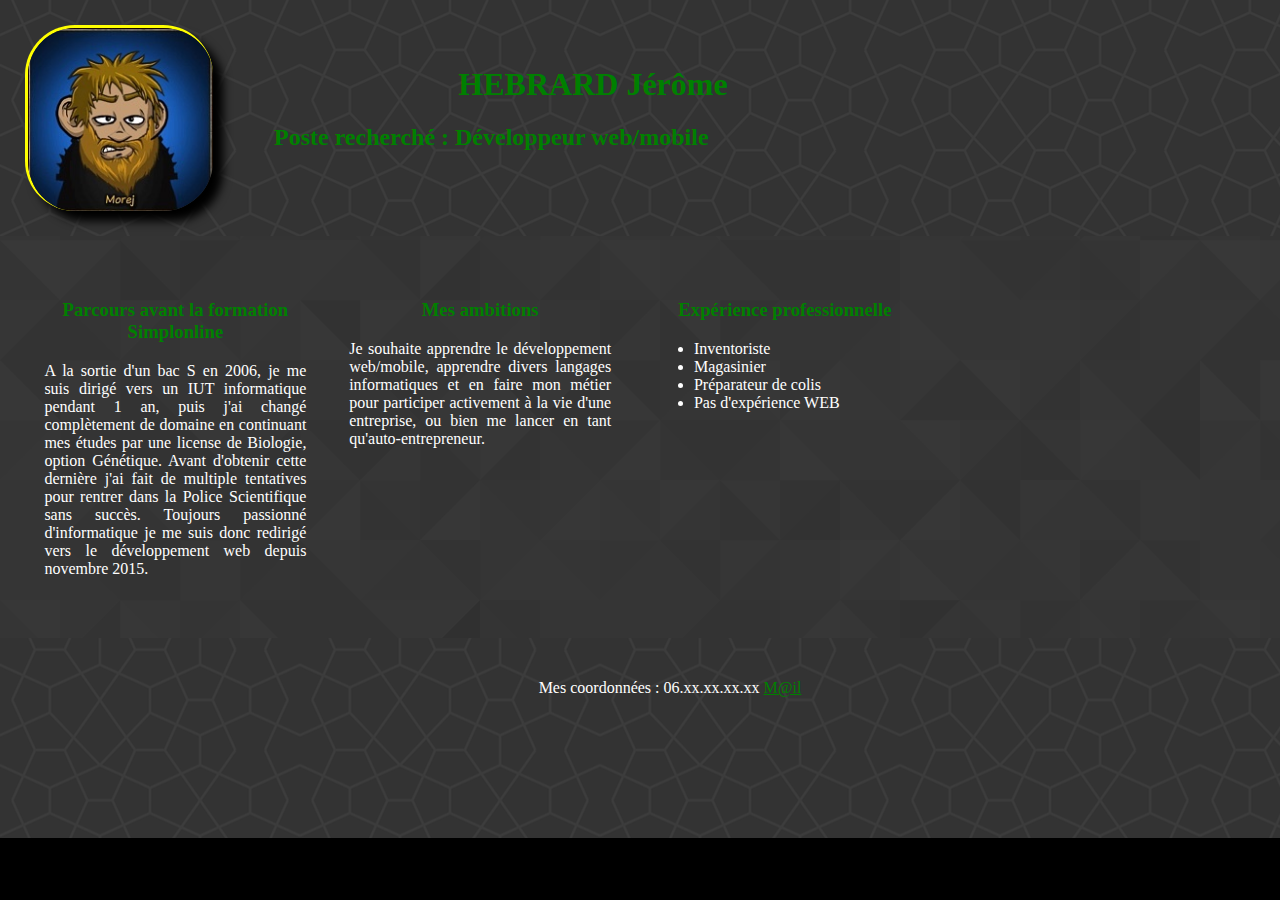
==== Exercice1/index.html @ 7c85221b "petits changements de forme" ====
<!DOCTYPE html>
<html lang="fr">
    <head>
        <meta charset="utf-8">
        <title>Mon CV</title>
        <link rel="stylesheet" href="style.css" type="text/css" />
    </head>
        
    <body>
        
        <header>
            <div class="container">
                <img src="Image/Morej W1.jpg"  class="photo" alt="Morej" title="Photo rigolote Morej">
                
                <section class="entete">
                    <h1>HEBRARD Jérôme</h1>
                    <h2>Poste recherché : Développeur web/mobile</h2>
                </section>
            </div>
        </header>
    
        <main>
            
            <div class="container">
                <section>
                <h3>Parcours avant la formation Simplonline</h3>
                    <p>A la sortie d'un bac S en 2006, je me suis dirigé vers un IUT informatique pendant 1 an, puis j'ai changé complètement de domaine en continuant mes études par une license de Biologie, option Génétique. Avant d'obtenir cette dernière j'ai fait de multiple tentatives pour rentrer dans la Police Scientifique sans succès. Toujours passionné d'informatique je me suis donc redirigé vers le développement web depuis novembre 2015.</p>
                </section>
                
                <section>
                    <h3>Mes ambitions</h3>
                        <p>Je souhaite apprendre le développement web/mobile, apprendre divers langages informatiques et en faire mon métier pour participer activement à la vie d'une entreprise, ou bien me lancer en tant qu'auto-entrepreneur.</p>
                </section>
                
                <section>
                    <h3>Expérience professionnelle</h3>
                        <ul>
                            <li>Inventoriste</li>
                            <li>Magasinier</li>
                            <li>Préparateur de colis</li>
                            <li>Pas d'expérience WEB</li>
                            
                        </ul>
                </section>
                
            </div>
        </main>
    
        <footer>
            <div class="container">
                <iframe src="https://www.google.com/maps/embed?pb=!1m18!1m12!1m3!1d2609.203772797317!2d5.388329415889521!3d49.158740287465214!2m3!1f0!2f0!3f0!3m2!1i1024!2i768!4f13.1!3m3!1m2!1s0x47eb1c007ee7eb35%3A0x3fbee1f725aec6a!2s21+Rue+des+Minimes%2C+55100+Verdun!5e0!3m2!1sfr!2sfr!4v1449061119983" width=50% frameborder="0" style="border:0" allowfullscreen></iframe>
                <p>Mes coordonnées : 06.xx.xx.xx.xx <a class="mail" href="morej03@gmail.com">M@il</a> </p>
            </div>
        </footer>
    
    </body>
</html>
---- Exercice1/style.css ----
*
{
    box-sizing :border-box;
}

body
{
    background-color:black;
    margin:0;
    padding:0;
    color:white;
    width:100%;
}

header
{
    background-image:url("Image/image1.png");
    background-repeat:repeat;
    background-attachment:fixed;
    color:green;
}

main 
{
    background-image:url("Image/footer_lodyas.png");
    background-repeat:repeat;
    background-attachment:fixed;
    margin: auto;
}

footer 
{
    width:100%;
    background-image:url("Image/image1.png");
    background-repeat:repeat;
    background-attachment:fixed;
}

.container
{
    width:100%;
    max-width:960px;
    padding:10px;
    margin:15px;
    display:inline-block
}


.photo
{
	width:20%;
	border-left: 3px yellow solid;
	border-top: 3px yellow solid;
	border-radius:50px;
    box-shadow: 10px 10px 10px black;
	display: inline-block;
	vertical-align: top;
	}

.entete
{
    margin-left:5%;
    display: inline-block;
    vertical-align: top;
    width:70%;
}

.mail
{
    color: green;
}

p
{
    text-align: justify;
}

section
{
    width:30%;
    padding: 10px;
    margin: 1%;
    display: inline-block;
    vertical-align: top;
}

h3, h1
{
    text-align: center;
    color: green;
}

footer p
{
    text-align: center;
    width: 30%;
    display: inline-block;
    vertical-align: top;
    margin-left: 30px;
}

iframe
{
    display: inline-block;
    vertical-align: top;
    width:50%;
}
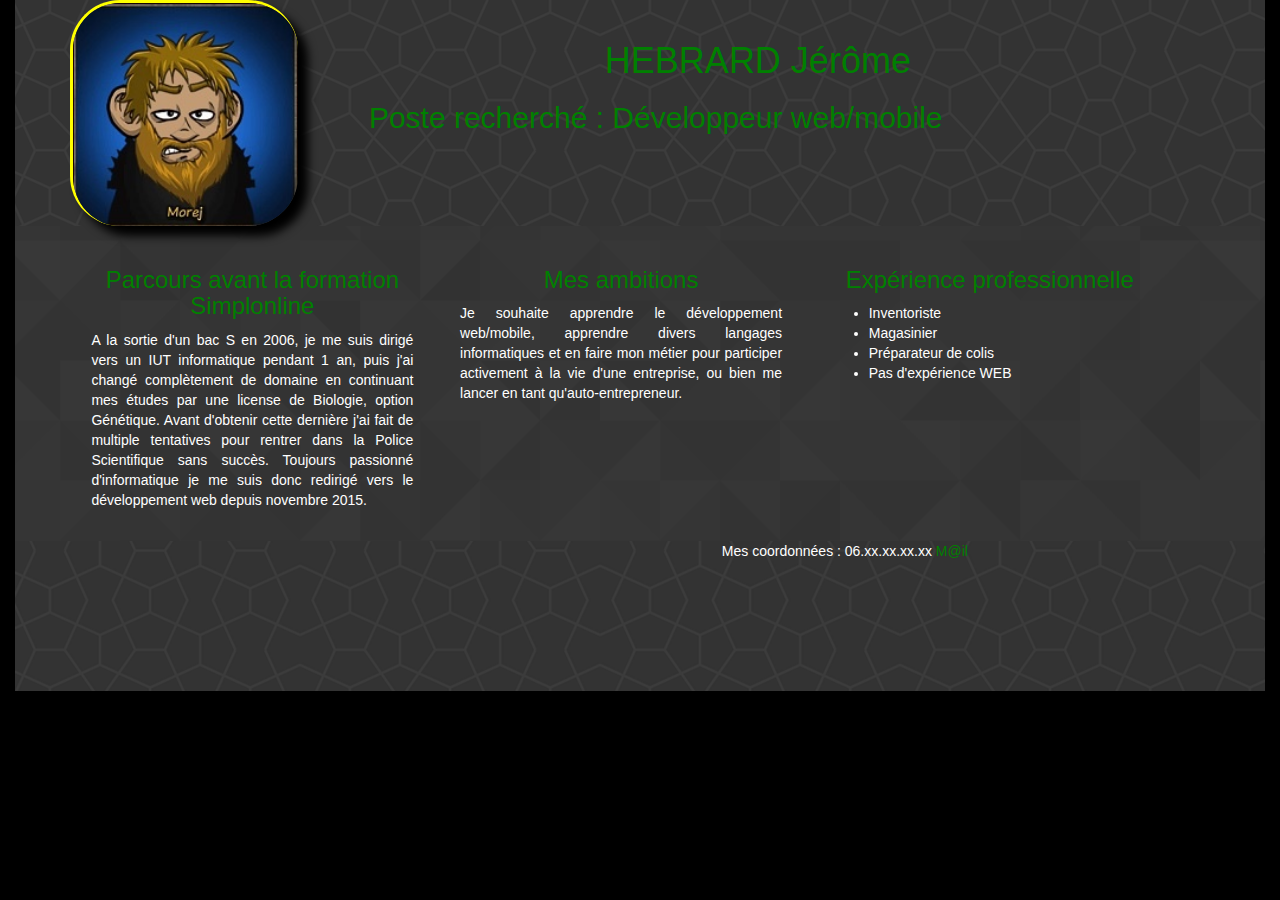
==== commit 54383fd8: "ajout css bootstrap exo1" ====
--- a/Exercice1/index.html
+++ b/Exercice1/index.html
@@ -2,56 +2,71 @@
 <html lang="fr">
     <head>
         <meta charset="utf-8">
+        <meta http-equiv="X-UA-Compatible" content="IE=edge">
+        <meta name="viewport" content="width=device-width, initial-scale=1">
         <title>Mon CV</title>
+        <!-- Bootstrap -->
+        <link href="css/bootstrap.min.css" rel="stylesheet">
         <link rel="stylesheet" href="style.css" type="text/css" />
+
+        <!-- HTML5 shim and Respond.js for IE8 support of HTML5 elements and media queries -->
+        <!-- WARNING: Respond.js doesn't work if you view the page via file:// -->
+        <!--[if lt IE 9]>
+          <script src="https://oss.maxcdn.com/html5shiv/3.7.2/html5shiv.min.js"></script>
+          <script src="https://oss.maxcdn.com/respond/1.4.2/respond.min.js"></script>
+        <![endif]-->
     </head>
         
     <body>
-        
-        <header>
-            <div class="container">
-                <img src="Image/Morej W1.jpg"  class="photo" alt="Morej" title="Photo rigolote Morej">
+        <div class="container-fluid">
+            <header>
+                <div class="container">
+                    <img src="Image/Morej W1.jpg"  class="photo" alt="Morej" title="Photo rigolote Morej">
                 
-                <section class="entete">
-                    <h1>HEBRARD Jérôme</h1>
-                    <h2>Poste recherché : Développeur web/mobile</h2>
-                </section>
-            </div>
-        </header>
+                    <section class="entete">
+                        <h1>HEBRARD Jérôme</h1>
+                        <h2>Poste recherché : Développeur web/mobile</h2>
+                    </section>
+                </div>
+            </header>
     
-        <main>
+            <main>
             
-            <div class="container">
-                <section>
-                <h3>Parcours avant la formation Simplonline</h3>
-                    <p>A la sortie d'un bac S en 2006, je me suis dirigé vers un IUT informatique pendant 1 an, puis j'ai changé complètement de domaine en continuant mes études par une license de Biologie, option Génétique. Avant d'obtenir cette dernière j'ai fait de multiple tentatives pour rentrer dans la Police Scientifique sans succès. Toujours passionné d'informatique je me suis donc redirigé vers le développement web depuis novembre 2015.</p>
-                </section>
+                <div class="container">
+                    <section>
+                    <h3>Parcours avant la formation Simplonline</h3>
+                        <p>A la sortie d'un bac S en 2006, je me suis dirigé vers un IUT informatique pendant 1 an, puis j'ai changé complètement de domaine en continuant mes études par une license de Biologie, option Génétique. Avant d'obtenir cette dernière j'ai fait de multiple tentatives pour rentrer dans la Police Scientifique sans succès. Toujours passionné d'informatique je me suis donc redirigé vers le développement web depuis novembre 2015.</p>
+                    </section>
                 
-                <section>
-                    <h3>Mes ambitions</h3>
-                        <p>Je souhaite apprendre le développement web/mobile, apprendre divers langages informatiques et en faire mon métier pour participer activement à la vie d'une entreprise, ou bien me lancer en tant qu'auto-entrepreneur.</p>
-                </section>
+                    <section>
+                        <h3>Mes ambitions</h3>
+                            <p>Je souhaite apprendre le développement web/mobile, apprendre divers langages informatiques et en faire mon métier pour participer activement à la vie d'une entreprise, ou bien me lancer en tant qu'auto-entrepreneur.</p>
+                    </section>
+                    
+                    <section>
+                        <h3>Expérience professionnelle</h3>
+                            <ul>
+                                <li>Inventoriste</li>
+                                <li>Magasinier</li>
+                                <li>Préparateur de colis</li>
+                                <li>Pas d'expérience WEB</li>
+                            </ul>
+                    </section>
                 
-                <section>
-                    <h3>Expérience professionnelle</h3>
-                        <ul>
-                            <li>Inventoriste</li>
-                            <li>Magasinier</li>
-                            <li>Préparateur de colis</li>
-                            <li>Pas d'expérience WEB</li>
-                            
-                        </ul>
-                </section>
-                
-            </div>
-        </main>
+                </div>
+            </main>
     
-        <footer>
-            <div class="container">
-                <iframe src="https://www.google.com/maps/embed?pb=!1m18!1m12!1m3!1d2609.203772797317!2d5.388329415889521!3d49.158740287465214!2m3!1f0!2f0!3f0!3m2!1i1024!2i768!4f13.1!3m3!1m2!1s0x47eb1c007ee7eb35%3A0x3fbee1f725aec6a!2s21+Rue+des+Minimes%2C+55100+Verdun!5e0!3m2!1sfr!2sfr!4v1449061119983" width=50% frameborder="0" style="border:0" allowfullscreen></iframe>
-                <p>Mes coordonnées : 06.xx.xx.xx.xx <a class="mail" href="morej03@gmail.com">M@il</a> </p>
-            </div>
-        </footer>
-    
+            <footer>
+                <div class="container">
+                    <iframe src="https://www.google.com/maps/embed?pb=!1m18!1m12!1m3!1d2609.203772797317!2d5.388329415889521!3d49.158740287465214!2m3!1f0!2f0!3f0!3m2!1i1024!2i768!4f13.1!3m3!1m2!1s0x47eb1c007ee7eb35%3A0x3fbee1f725aec6a!2s21+Rue+des+Minimes%2C+55100+Verdun!5e0!3m2!1sfr!2sfr!4v1449061119983" width=50% frameborder="0" style="border:0" allowfullscreen></iframe>
+                    <p>Mes coordonnées : 06.xx.xx.xx.xx <a class="mail" href="morej03@gmail.com">M@il</a> </p>
+                </div>
+            </footer>
+               
+           <!-- jQuery (necessary for Bootstrap's JavaScript plugins) -->
+            <script src="https://ajax.googleapis.com/ajax/libs/jquery/1.11.3/jquery.min.js"></script>
+            <!-- Include all compiled plugins (below), or include individual files as needed -->
+            <script src="js/bootstrap.min.js"></script>
+        </div>
     </body>
 </html>--- a/Exercice1/style.css
+++ b/Exercice1/style.css
@@ -36,14 +36,14 @@
     background-attachment:fixed;
 }
 
-.container
+/*.container
 {
     width:100%;
     max-width:960px;
     padding:10px;
     margin:15px;
     display:inline-block
-}
+}*/
 
 
 .photo
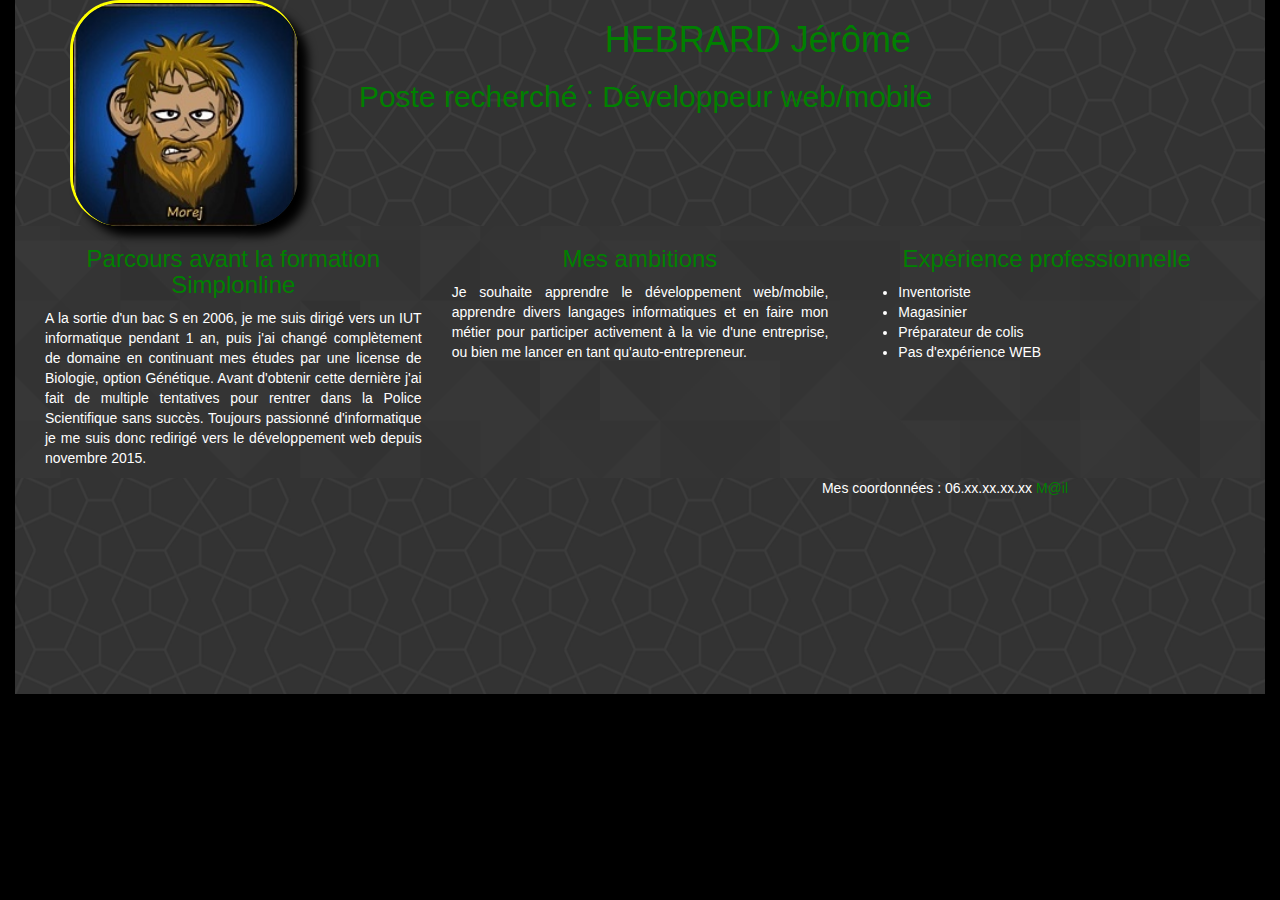
==== commit 888905ae: "last commit exo1" ====
--- a/Exercice1/index.html
+++ b/Exercice1/index.html
@@ -32,18 +32,18 @@
     
             <main>
             
-                <div class="container">
-                    <section>
+                <div class="container-fluid">
+                    <section class="col-xs-12 col-md-4">
                     <h3>Parcours avant la formation Simplonline</h3>
                         <p>A la sortie d'un bac S en 2006, je me suis dirigé vers un IUT informatique pendant 1 an, puis j'ai changé complètement de domaine en continuant mes études par une license de Biologie, option Génétique. Avant d'obtenir cette dernière j'ai fait de multiple tentatives pour rentrer dans la Police Scientifique sans succès. Toujours passionné d'informatique je me suis donc redirigé vers le développement web depuis novembre 2015.</p>
                     </section>
                 
-                    <section>
+                    <section class="col-xs-12 col-md-4">
                         <h3>Mes ambitions</h3>
                             <p>Je souhaite apprendre le développement web/mobile, apprendre divers langages informatiques et en faire mon métier pour participer activement à la vie d'une entreprise, ou bien me lancer en tant qu'auto-entrepreneur.</p>
                     </section>
                     
-                    <section>
+                    <section class="col-xs-12 col-md-4">
                         <h3>Expérience professionnelle</h3>
                             <ul>
                                 <li>Inventoriste</li>
@@ -57,16 +57,21 @@
             </main>
     
             <footer>
-                <div class="container">
-                    <iframe src="https://www.google.com/maps/embed?pb=!1m18!1m12!1m3!1d2609.203772797317!2d5.388329415889521!3d49.158740287465214!2m3!1f0!2f0!3f0!3m2!1i1024!2i768!4f13.1!3m3!1m2!1s0x47eb1c007ee7eb35%3A0x3fbee1f725aec6a!2s21+Rue+des+Minimes%2C+55100+Verdun!5e0!3m2!1sfr!2sfr!4v1449061119983" width=50% frameborder="0" style="border:0" allowfullscreen></iframe>
-                    <p>Mes coordonnées : 06.xx.xx.xx.xx <a class="mail" href="morej03@gmail.com">M@il</a> </p>
+                <div class="container-fluid">
+                    <div id="map" class="col-xs-12 col-md-6">
+                        <iframe src="https://www.google.com/maps/embed?pb=!1m18!1m12!1m3!1d2609.203772797317!2d5.388329415889521!3d49.158740287465214!2m3!1f0!2f0!3f0!3m2!1i1024!2i768!4f13.1!3m3!1m2!1s0x47eb1c007ee7eb35%3A0x3fbee1f725aec6a!2s21+Rue+des+Minimes%2C+55100+Verdun!5e0!3m2!1sfr!2sfr!4v1449061119983" width=100% frameborder="0" style="border:0" allowfullscreen></iframe>
+                    </div>
+                    <div id="contact" class="col-xs-12 col-md-6">
+                        <p>Mes coordonnées : 06.xx.xx.xx.xx <a class="mail" href="morej03@gmail.com">M@il</a> </p>
+                    </div>
                 </div>
             </footer>
-               
+        </div>               
+           
            <!-- jQuery (necessary for Bootstrap's JavaScript plugins) -->
             <script src="https://ajax.googleapis.com/ajax/libs/jquery/1.11.3/jquery.min.js"></script>
             <!-- Include all compiled plugins (below), or include individual files as needed -->
             <script src="js/bootstrap.min.js"></script>
-        </div>
+
     </body>
 </html>--- a/Exercice1/style.css
+++ b/Exercice1/style.css
@@ -75,14 +75,14 @@
     text-align: justify;
 }
 
-section
+/*section
 {
     width:30%;
     padding: 10px;
     margin: 1%;
     display: inline-block;
     vertical-align: top;
-}
+}*/
 
 h3, h1
 {
@@ -90,18 +90,13 @@
     color: green;
 }
 
-footer p
+#contact p
 {
-    text-align: center;
-    width: 30%;
-    display: inline-block;
-    vertical-align: top;
-    margin-left: 30px;
+    margin-top: 0%;
+    text-align:center;
 }
 
-iframe
+#map
 {
-    display: inline-block;
-    vertical-align: top;
-    width:50%;
-}
+    margin-top:5%;
+}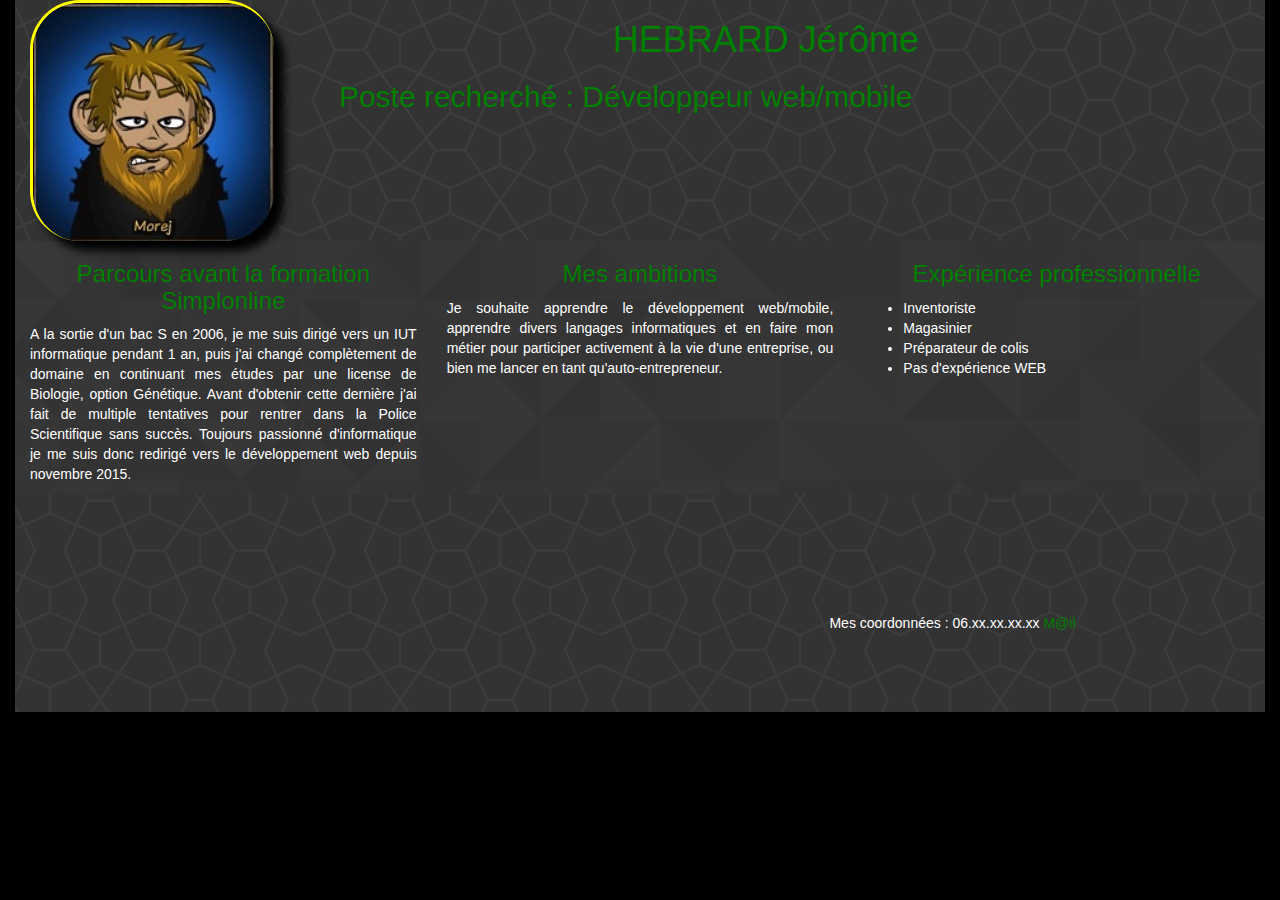
==== commit 2b99cb1c: "modif cv" ====
--- a/Exercice1/index.html
+++ b/Exercice1/index.html
@@ -20,7 +20,7 @@
     <body>
         <div class="container-fluid">
             <header>
-                <div class="container">
+                <div class="container-fluid">
                     <img src="Image/Morej W1.jpg"  class="photo" alt="Morej" title="Photo rigolote Morej">
                 
                     <section class="entete">
@@ -31,8 +31,8 @@
             </header>
     
             <main>
-            
                 <div class="container-fluid">
+                <div class="row">
                     <section class="col-xs-12 col-md-4">
                     <h3>Parcours avant la formation Simplonline</h3>
                         <p>A la sortie d'un bac S en 2006, je me suis dirigé vers un IUT informatique pendant 1 an, puis j'ai changé complètement de domaine en continuant mes études par une license de Biologie, option Génétique. Avant d'obtenir cette dernière j'ai fait de multiple tentatives pour rentrer dans la Police Scientifique sans succès. Toujours passionné d'informatique je me suis donc redirigé vers le développement web depuis novembre 2015.</p>
@@ -52,17 +52,19 @@
                                 <li>Pas d'expérience WEB</li>
                             </ul>
                     </section>
-                
+                </div>
                 </div>
             </main>
     
             <footer>
                 <div class="container-fluid">
+                    <div class="row">
                     <div id="map" class="col-xs-12 col-md-6">
                         <iframe src="https://www.google.com/maps/embed?pb=!1m18!1m12!1m3!1d2609.203772797317!2d5.388329415889521!3d49.158740287465214!2m3!1f0!2f0!3f0!3m2!1i1024!2i768!4f13.1!3m3!1m2!1s0x47eb1c007ee7eb35%3A0x3fbee1f725aec6a!2s21+Rue+des+Minimes%2C+55100+Verdun!5e0!3m2!1sfr!2sfr!4v1449061119983" width=100% frameborder="0" style="border:0" allowfullscreen></iframe>
                     </div>
                     <div id="contact" class="col-xs-12 col-md-6">
                         <p>Mes coordonnées : 06.xx.xx.xx.xx <a class="mail" href="morej03@gmail.com">M@il</a> </p>
+                    </div>
                     </div>
                 </div>
             </footer>
--- a/Exercice1/style.css
+++ b/Exercice1/style.css
@@ -92,7 +92,7 @@
 
 #contact p
 {
-    margin-top: 0%;
+    margin-top: 20%;
     text-align:center;
 }
 
